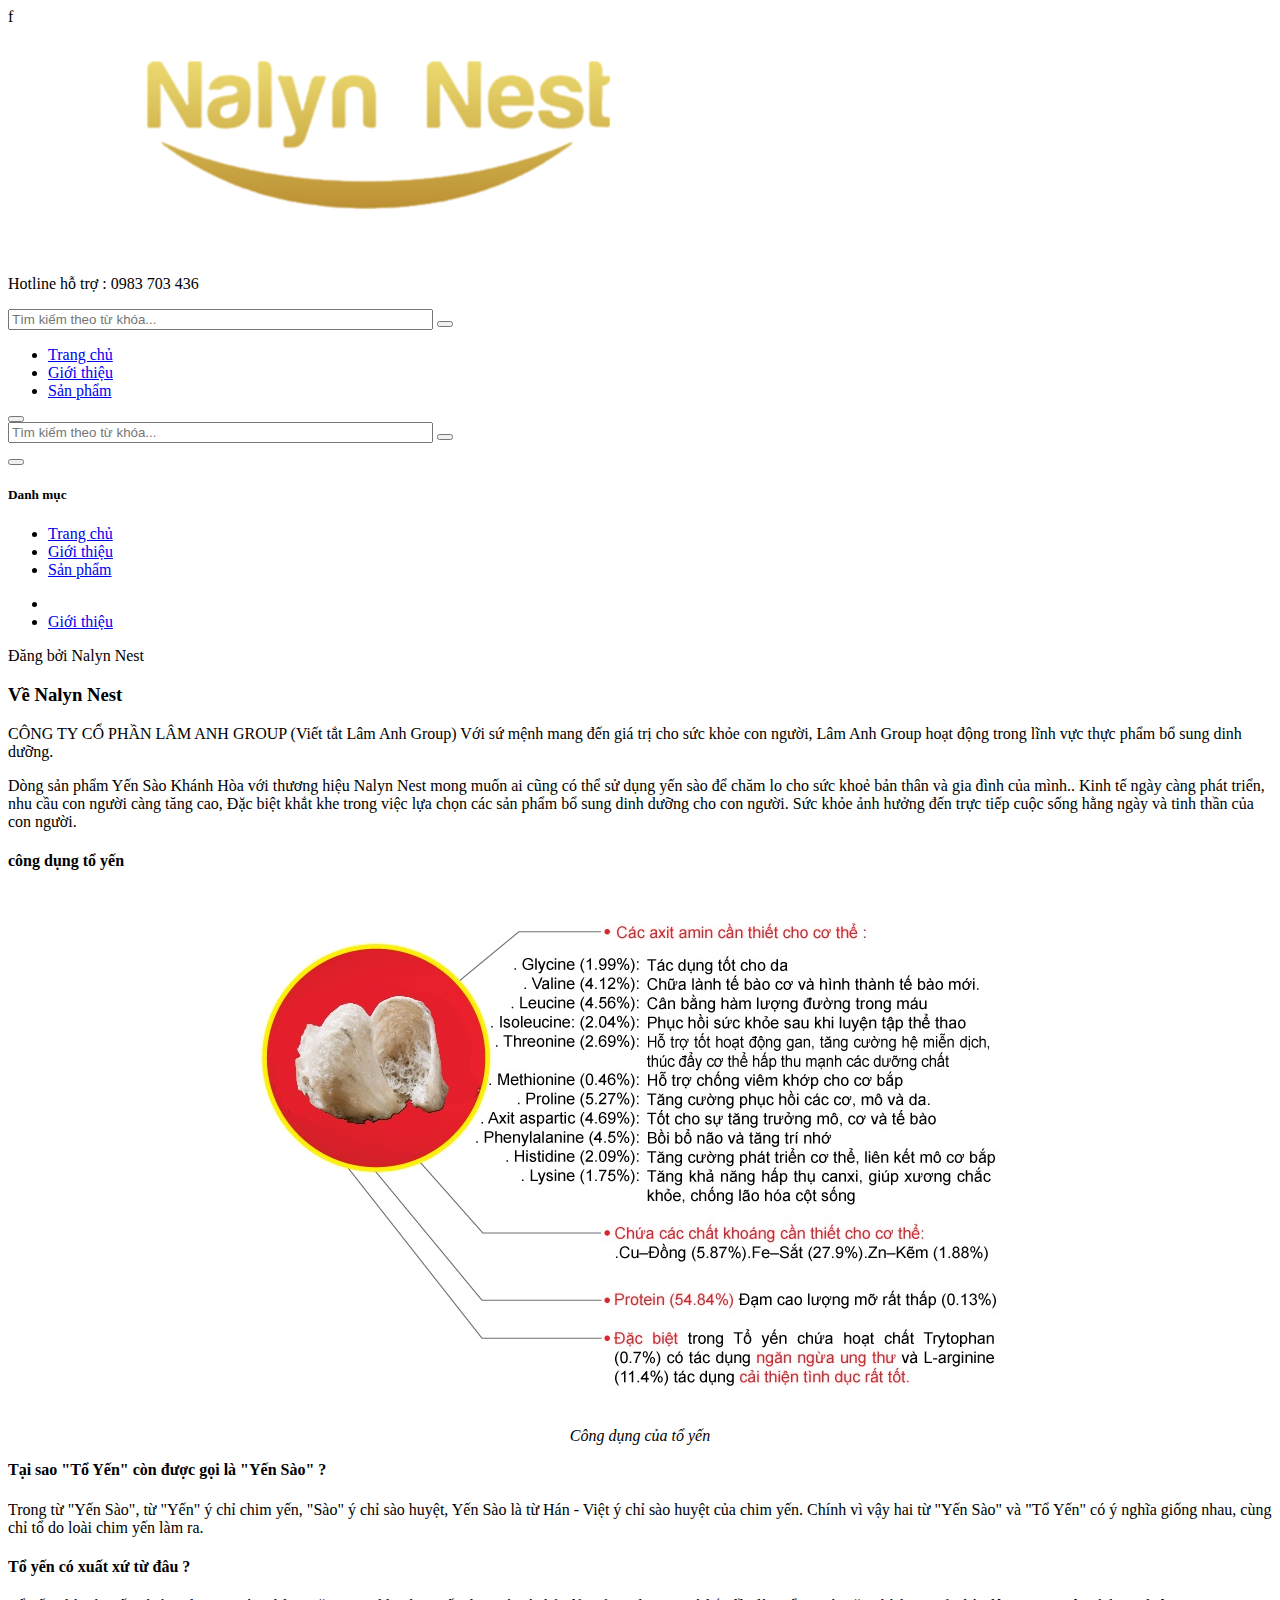
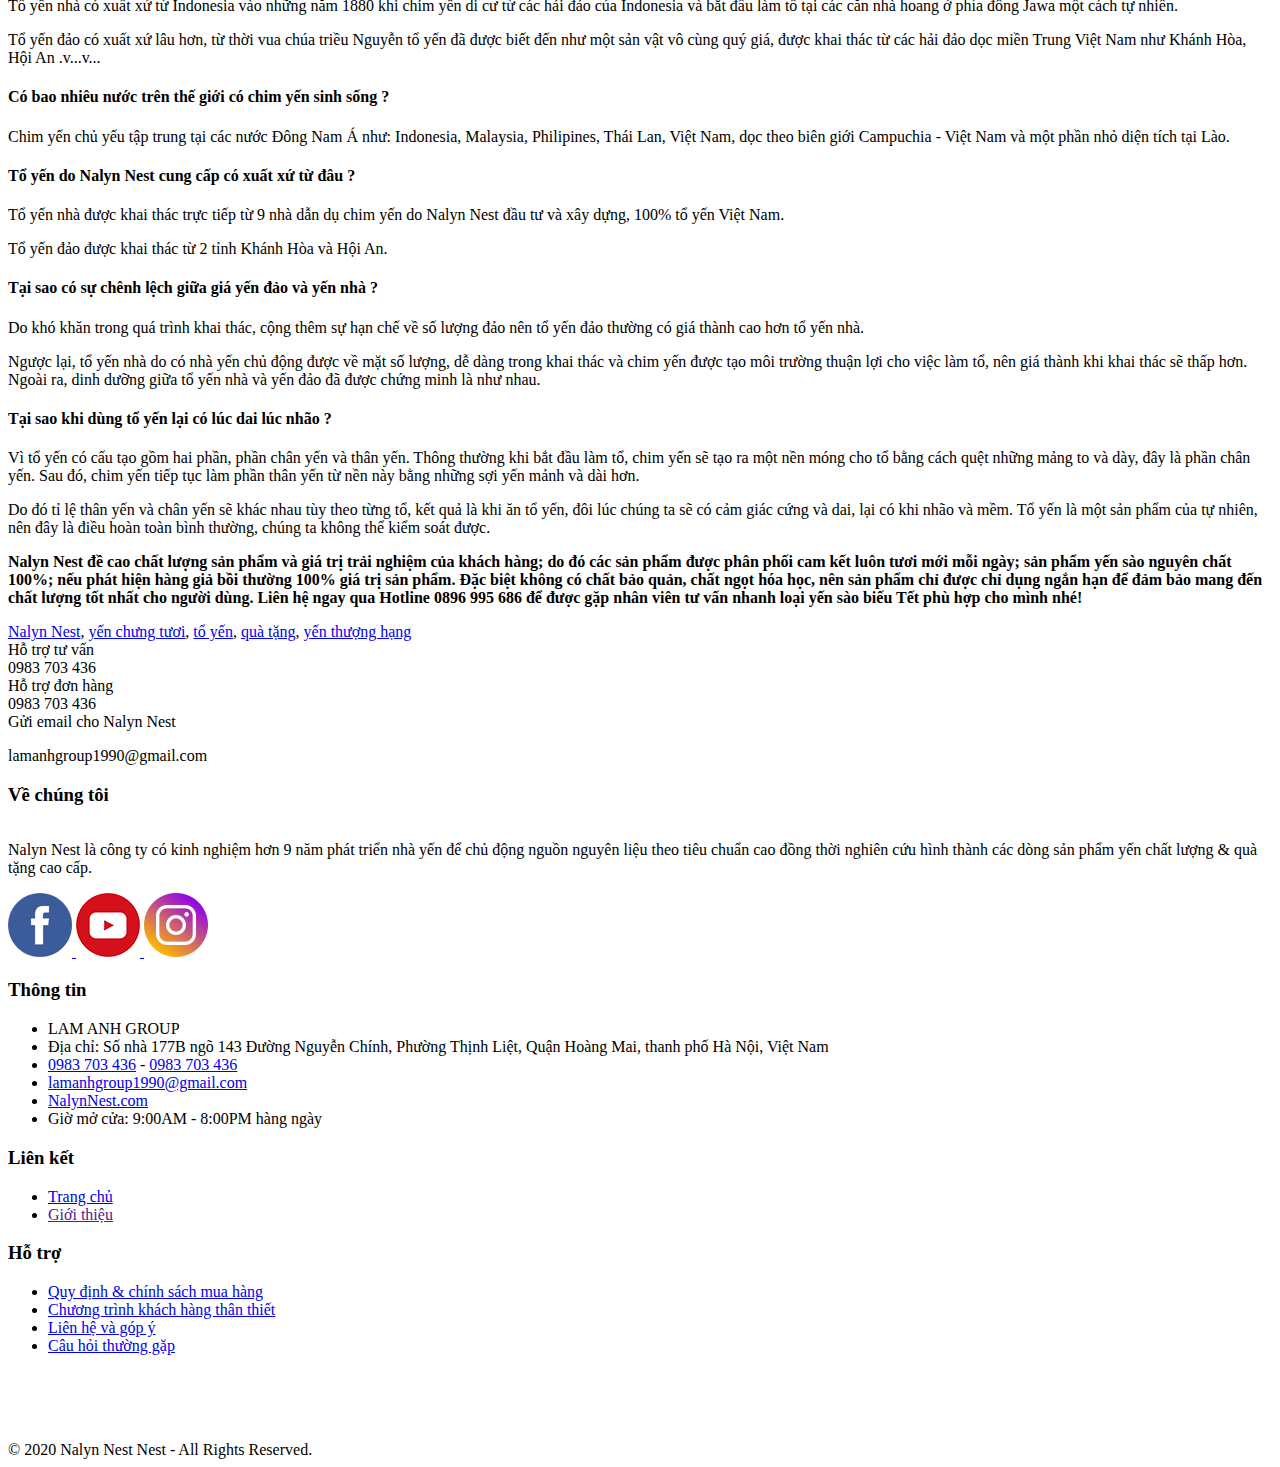
==== about.html @ 6512d7ef "Update about.html" ====
f<!doctype html>
<html class="no-js" lang="en">

<head>
    <meta charset="utf-8">
    <meta http-equiv="x-ua-compatible" content="ie=edge">
    <title>
        Nalyn Nest - Chuyên Chế Biến Và Cung Cấp Các Loại Sản Phẩm Yến Sào Cao Cấp, Đạt Chuẩn Tự Nhiên
    </title>
    <meta name="description" content="">
    <meta name="viewport" content="width=device-width, initial-scale=1">

    <!-- Favicon -->
    <link rel="shortcut icon" href="Nalyn-Nest/frontend/favicon/favicon.ico" type="image/x-icon">
    <link rel="apple-touch-icon" sizes="57x57" href="Nalyn-Nest/frontend/favicon/apple-icon-57x57.png">
    <link rel="apple-touch-icon" sizes="60x60" href="Nalyn-Nest/frontend/favicon/apple-icon-60x60.png">
    <link rel="apple-touch-icon" sizes="72x72" href="Nalyn-Nest/frontend/favicon/apple-icon-72x72.png">
    <link rel="apple-touch-icon" sizes="76x76" href="Nalyn-Nest/frontend/favicon/apple-icon-76x76.png">
    <link rel="apple-touch-icon" sizes="114x114" href="Nalyn-Nest/frontend/favicon/apple-icon-114x114.png">
    <link rel="apple-touch-icon" sizes="120x120" href="Nalyn-Nest/frontend/favicon/apple-icon-120x120.png">
    <link rel="apple-touch-icon" sizes="144x144" href="Nalyn-Nest/frontend/favicon/apple-icon-144x144.png">
    <link rel="apple-touch-icon" sizes="152x152" href="Nalyn-Nest/frontend/favicon/apple-icon-152x152.png">
    <link rel="apple-touch-icon" sizes="180x180" href="Nalyn-Nest/frontend/favicon/apple-icon-180x180.png">
    <link rel="icon" type="image/png" sizes="192x192"  href="Nalyn-Nest/frontend/favicon/android-icon-192x192.png">
    <link rel="icon" type="image/png" sizes="32x32" href="Nalyn-Nest/frontend/favicon/favicon-32x32.png">
    <link rel="icon" type="image/png" sizes="96x96" href="Nalyn-Nest/frontend/favicon/favicon-96x96.png">
    <link rel="icon" type="image/png" sizes="16x16" href="Nalyn-Nest/frontend/favicon/favicon-16x16.png">
    <link rel="manifest" href="Nalyn-Nest/frontend/favicon/manifest.json">
    <meta name="msapplication-TileColor" content="#ffffff">
    <meta name="msapplication-TileImage" content="/frontend/favicon/ms-icon-144x144.png">
    <meta name="theme-color" content="#ffffff">
    
    <!-- bootstrap v3.3.7 css -->
    <link rel="stylesheet" href="Nalyn-Nest/frontend/css/bootstrap.min.css">
    <!-- animate css -->
    <link rel="stylesheet" href="Nalyn-Nest/frontend/css/animate.css">
    <!-- jquery-ui.min css -->
    <link rel="stylesheet" href="Nalyn-Nest/frontend/css/jquery-ui.min.css">
    <!-- meanmenu css -->
    <link rel="stylesheet" href="Nalyn-Nest/frontend/css/meanmenu.css">
    <!-- nivo-slider css -->
    <link rel="stylesheet" href="Nalyn-Nest/frontend/css/nivo-slider.css">
    <!-- owl.carousel.2.0.0-beta.2.4 css -->
    <link rel="stylesheet" href="Nalyn-Nest/frontend/css/owl.carousel.css">
    <!-- magnific-popup -->
    <link rel="stylesheet" href="Nalyn-Nest/frontend/css/magnific-popup.css">
    <!-- fancybox -->
    <link rel="stylesheet" href="Nalyn-Nest/frontend/css/jquery.fancybox.min.css" />
    <!-- jquery.jgrowl -->
    <link rel="stylesheet" href="Nalyn-Nest/frontend/css/jquery.jgrowl.min.css" />
    <!-- icheck -->
    <link rel="stylesheet" href="Nalyn-Nest/frontend/css/icheck-material.min.css" />
    <link rel="stylesheet" href="Nalyn-Nest/frontend/css/icheck-material-custom.min.css" />
    <!-- font-awesome v4.6.3 css -->
    <link rel="stylesheet" href="Nalyn-Nest/frontend/css/font-awesome.min.css">
    <!-- style css -->
    <link rel="stylesheet" href="Nalyn-Nest/frontend/css/style.css">
    <!-- responsive css -->
    <link rel="stylesheet" href="Nalyn-Nest/frontend/css/responsive.css">
    <!-- modernizr css -->
    <script src="Nalyn-Nest/frontend/js/vendor/modernizr-2.8.3.min.js"></script>
    <!-- select2 css -->
    <link rel="stylesheet" href="Nalyn-Nest/frontend/css/select2.min.css">
    <!-- custom css -->
    <link rel="stylesheet" href="Nalyn-Nest/frontend/css/custom.css">
</head>

<body>
    <!--[if lt IE 8]>
        <p class="browserupgrade">You are using an <strong>outdated</strong> browser. Please <a href="http://browsehappy.com/">upgrade your browser</a> to improve your experience.</p>
    <![endif]-->
    <!-- header start -->
    <header class="header-area">
        <div class="container">
          <div class="row">
            <div class="col-lg-3 col-md-2 col-sm-12 col-12">
              <div class="logo">
                <a title="Nalyn Nest" href=""
                  ><img
                    title="Nalyn Nest"
                    alt="Nalyn Nest"
                    src="frontend\img\logo\main-logo-gradient-sharpened.png"
                /></a>
              </div>
            </div>
            <div
              class="col-lg-8 col-md-9 col-sm-0 col-0 d-none d-lg-block d-md-block"
            >
              <div class="mainmenu-area">
                <div class="top-bar clear">
                  <div class="top-bar-left pull-left">
                    <div class="hotline pull-left d-none d-lg-block d-md-block">
                      <p>Hotline hỗ trợ : 0983 703 436</p>
                    </div>
                  </div>
                  <div class="top-bar-right pull-right">
                    <div class="search-box d-none d-lg-block d-md-block">
                      <form class="autosearch-form" method="GET" action="">
                        <input
                          class="autosearch-input form-control"
                          type="text"
                          value=""
                          size="50"
                          autocomplete="off"
                          placeholder="Tìm kiếm theo từ khóa..."
                          name="keyword"
                        />
                        <button><i class="fa fa-search"></i></button>
                      </form>
                    </div>
                  </div>
                </div>
                <div class="mainmenu dropdown d-none d-lg-block d-md-block">
                  <nav>
                    <ul>
                      <li class="">
                        <a href="index.html">Trang chủ</a>
                      </li>
                      <li class="active" >
                        <a href="#">Giới thiệu</a>
                      </li>
                      <li class="" >
                        <a href="products.html">Sản phẩm</a>
                      </li>
                    </ul>
                  </nav>
                </div>
                <script>
                  function scrollToDiv(event) {
                      event.preventDefault();
                      const targetId = event.target.getAttribute('data-target');
                      const element = document.getElementById(targetId);
                      if (element) {
                          element.scrollIntoView({ behavior: 'smooth' });
                      }
                  }
                </script>
              </div>
            </div>
            
          </div>
        </div>
        <!-- mobile-menu -->
        <div class="mobile-menu-area">
          <div class="container">
            <div
              class="menu-inner d-flex justify-content-space-between align-items-center"
            >
              <button
                data-trigger="#navbar_main"
                class="d-lg-none btn show-verticalmenu"
                type="button"
              >
                <i class="fa fa-bars"></i>
              </button>
              <div class="search-box">
                <form class="autosearch-form" method="GET" action="">
                  <input
                    class="autosearch-input form-control"
                    type="text"
                    value=""
                    size="50"
                    autocomplete="off"
                    placeholder="Tìm kiếm theo từ khóa..."
                    name="keyword"
                  />
                  <button><i class="fa fa-search"></i></button>
                </form>
              </div>
  
            </div>
            <nav
              id="navbar_main"
              class="mobile-offcanvas navbar navbar-expand-lg navbar-dark"
            >
              <div class="offcanvas-header">
                <button class="btn btn-close float-right">
                  <i class="fa fa-close"></i>
                </button>
                <h5 class="py-2 text-white">Danh mục</h5>
              </div>
  
              <ul class="navbar-nav">
                <li class="nav-item">
                  <a class="nav-link" href="index.html">Trang chủ</a>
                </li>
                <li class="nav-item active">
                  <a class="nav-link" href="#">Giới thiệu</a>
                </li>
                <li class="nav-item">
                  <a class="nav-link" href="products.html">Sản phẩm</a>
                </li>
              </ul>
            </nav>
          </div>
        </div>
      </header>
<div class="line-bg-gradient"></div>
<!-- header end -->

    <!-- blog-area start -->
<div class="breadcrumbs-area bg-4">
    <div class="container">
        <div class="row">
            <div class="col-lg-12 col-md-12 col-sm-12 col-xs-12">
                <div class="woocommerce-breadcrumb mtb-15">
                    <div class="menu">
                        <ul>
                            <li><a href="/"><i class="fa fa-home"></i></a></li>
                            <li><a href="/goc-chia-se">Giới thiệu</a></li>
                        </ul>
                    </div>
                </div>
            </div>
        </div>
    </div>
</div>
<div class="line-bg-gradient to-left"></div>
<div class="blog-details ptb-50">
    <div class="container">
        <div class="row">
            <div class="">
                <div class="blog-content single-blog-content text-justify">
                    <div class="entry-meta">
                        <span>
                            <i class="fa fa-user" aria-hidden="true"></i> Đăng bởi Nalyn Nest
                        </span>
                        <!-- <span 
                            title="Feb 03, 2021 - 13:58:27">
                            <i class="fa fa-clock-o" aria-hidden="true"></i> 4 năm trước
                        </span> -->
                    </div>
                      <h3><strong>Về Nalyn Nest</strong></h3>
                      <p><span style="font-weight: 400;">CÔNG TY CỔ PHẦN LÂM ANH GROUP (Viết tắt Lâm Anh Group) Với sứ mệnh mang đến giá trị cho sức khỏe con người, Lâm Anh Group hoạt động trong lĩnh vực thực phẩm bổ sung dinh dưỡng. </span></p>
                      <p><span style="font-weight: 400;">Dòng sản phẩm Yến Sào Khánh Hòa với thương hiệu Nalyn Nest mong muốn ai cũng có thể sử dụng yến sào để chăm lo cho sức khoẻ bản thân và gia đình của mình.. Kinh tế ngày càng phát triển, nhu cầu con người càng tăng cao, Đặc biệt khắt khe trong việc lựa chọn các sản phẩm bổ sung dinh dưỡng cho con người. Sức khỏe ảnh hưởng đến trực tiếp cuộc sống hằng ngày và tinh thần của con người.</span></p>
                      <h4><strong>công dụng tổ yến</strong></h4>
                      <p style="text-align: center;"><span style="font-weight: 400;"><img src="uploads/Untitled223.jpg"></span></p>
                      <p style="text-align: center;"><em><span style="font-weight: 400;">Công dụng của tổ yến</span></em></p>
                      <h4 class="blog-title" style="text-align: justify; margin-top: 0;">Tại sao "Tổ Yến" còn được gọi là "Yến Sào" ?</h3>
                      <p><span style="font-weight: 400;">Trong từ "Yến Sào", từ "Yến" ý chỉ chim yến, "Sào" ý chỉ sào huyệt, Yến Sào là từ Hán - Việt ý chỉ sào huyệt của chim yến. Chính vì vậy hai từ "Yến Sào" và "Tổ Yến" có ý nghĩa giống nhau, cùng chỉ tổ do loài chim yến làm ra.</span></p>
                      <h4><strong>Tổ yến có xuất xứ từ đâu ?</strong></h4>
                      <p><span style="font-weight: 400;">Tổ yến nhà có xuất xứ từ Indonesia vào những năm 1880 khi chim yến di cư từ các hải đảo của Indonesia và bắt đầu làm tổ tại các căn nhà hoang ở phía đông Jawa một cách tự nhiên. </span></p>
                      <p><span style="font-weight: 400;">Tổ yến đảo có xuất xứ lâu hơn, từ thời vua chúa triều Nguyễn tổ yến đã được biết đến như một sản vật vô cùng quý giá, được khai thác từ các hải đảo dọc miền Trung Việt Nam như Khánh Hòa, Hội An .v...v...</span></p>

                      <h4><strong>Có bao nhiêu nước trên thế giới có chim yến sinh sống ? </strong></h4>
                      <p><span style="font-weight: 400;">Chim yến chủ yếu tập trung tại các nước Đông Nam Á như: Indonesia, Malaysia, Philipines, Thái Lan, Việt Nam, dọc theo biên giới Campuchia - Việt Nam và một phần nhỏ diện tích tại Lào.</span></p>
                      <h4><strong>Tổ yến do Nalyn Nest cung cấp có xuất xứ từ đâu ?</strong></h4>
                      <p><span style="font-weight: 400;">Tổ yến nhà được khai thác trực tiếp từ 9 nhà dẫn dụ chim yến do Nalyn Nest đầu tư và xây dựng, 100% tổ yến Việt Nam.</span></p>
                      <p><span style="font-weight: 400;">Tổ yến đảo được khai thác từ 2 tỉnh Khánh Hòa và Hội An.</span></p>
                      <h4><strong> Tại sao có sự chênh lệch giữa giá yến đảo và yến nhà ?</strong></h4>
                      <p><span style="font-weight: 400;">Do khó khăn trong quá trình khai thác, cộng thêm sự hạn chế về số lượng đảo nên tổ yến đảo thường có giá thành cao hơn tổ yến nhà.</span></p>

                      <p><span style="font-weight: 400;">Ngược lại, tổ yến nhà do có nhà yến chủ động được về mặt số lượng, dễ dàng trong khai thác và chim yến được tạo môi trường thuận lợi cho việc làm tổ, nên giá thành khi khai thác sẽ thấp hơn. Ngoài ra, dinh dưỡng giữa tổ yến nhà và yến đảo đã được chứng minh là như nhau.</span></p>
                      <h4><strong>Tại sao khi dùng tổ yến lại có lúc dai lúc nhão ?</strong></h4>
                      <p><span style="font-weight: 400;">Vì tổ yến có cấu tạo gồm hai phần, phần chân yến và thân yến. Thông thường khi bắt đầu làm tổ, chim yến sẽ tạo ra một nền móng cho tổ bằng cách quệt những mảng to và dày, đây là phần chân yến. Sau đó, chim yến tiếp tục làm phần thân yến từ nền này bằng những sợi yến mảnh và dài hơn.</span></p>
                      <p><span style="font-weight: 400;">Do đó tỉ lệ thân yến và chân yến sẽ khác nhau tùy theo từng tổ, kết quả là khi ăn tổ yến, đôi lúc chúng ta sẽ có cảm giác cứng và dai, lại có khi nhão và mềm. Tổ yến là một sản phẩm của tự nhiên, nên đây là điều hoàn toàn bình thường, chúng ta không thể kiểm soát được.</span></p>
                      <p><span style="font-weight: 400;"><strong>Nalyn Nest đề cao chất lượng sản phẩm v&agrave; gi&aacute; trị trải nghiệm của kh&aacute;ch h&agrave;ng; do đ&oacute; c&aacute;c sản phẩm được ph&acirc;n phối cam kết lu&ocirc;n tươi mới mỗi ng&agrave;y; sản phẩm yến s&agrave;o nguy&ecirc;n chất 100%; nếu ph&aacute;t hiện h&agrave;ng giả bồi thường 100% gi&aacute; trị sản phẩm. Đặc biệt kh&ocirc;ng c&oacute; chất bảo quản, chất ngọt h&oacute;a học, n&ecirc;n sản phẩm chỉ được chỉ dụng ngắn hạn để đảm bảo mang đến chất lượng tốt nhất cho người d&ugrave;ng. Li&ecirc;n hệ ngay qua Hotline 0896 995 686 để được gặp nh&acirc;n vi&ecirc;n tư vấn nhanh loại yến s&agrave;o biếu Tết ph&ugrave; hợp cho m&igrave;nh nh&eacute;!</strong></span></p>
                    <div class="entry-meta-category-tag border-bottom border-top ptb-20 mt-30">
                        <div class="category">
                            <i class="fa fa-bookmark"></i>
                                <a href="#">Nalyn Nest</a>,
                                <a href="#">yến chưng tươi</a>,
                                <a href="#">tổ yến</a>,
                                <a href="#">quà tặng</a>,
                                <a href="#">yến thượng hạng</a>
                        </div>
                    </div>
                </div>
                

                    
            </div>
            
            </div>
        </div>
    </div>
</div>
<!-- footer area start -->

    <!-- footer area start -->
    <footer>
        <div class="top-footer ptb-50 bg-2">
          <div class="container">
            <div class="row">
              <div class="col-lg-4 col-md-6">
                <div class="contact clear">
                  <div class="icon">
                    <i class="fa fa-phone"></i>
                    <span>Hỗ trợ </span>
                    <span> tư vấn</span>
                  </div>
                  <div class="text">0983 703 436</div>
                </div>
              </div>
              <div class="col-lg-4 col-md-6">
                <div class="contact clear">
                  <div class="icon">
                    <i class="fa fa-phone"></i>
                    <span>Hỗ trợ </span>
                    <span> đơn hàng</span>
                  </div>
                  <div class="text">0983 703 436</div>
                </div>
              </div>
              <div class="col-lg-4 col-md-6 d-md-none d-lg-block d-sm-block">
                <div class="contact clear res">
                  <div class="icon">
                    <i class="fa fa-envelope-o"></i>
                    <span> Gửi email </span>
                    <span>cho Nalyn Nest</span>
                  </div>
                  <div class="text">
                    <p>lamanhgroup1990@gmail.com</p>
                  </div>
                </div>
              </div>
            </div>
          </div>
        </div>
        <div class="footer-medil-area">
          <div class="container">
            <div class="row">
              <div class="col-md-3">
                <div class="footer-wrap pb-50">
                  <div class="footer-static-title text-uppercase mt-50 mb-30">
                    <h3>Về chúng tôi</h3>
                  </div>
                  <div class="footer-logo d-flex align-items-flex-start">
                    <img
                      class="mr-10"
                      src="frontend\img\logo\logo-full.svg"
                      alt=""
                    />
                    <span class="text-justify">
                      <p>
                        Nalyn Nest l&agrave; c&ocirc;ng ty c&oacute; kinh nghiệm hơn
                        9 năm ph&aacute;t triển nh&agrave; yến để chủ động nguồn
                        nguy&ecirc;n liệu theo ti&ecirc;u chuẩn cao đồng thời
                        nghi&ecirc;n cứu h&igrave;nh th&agrave;nh c&aacute;c
                        d&ograve;ng sản phẩm yến chất lượng &amp; qu&agrave; tặng
                        cao cấp.
                      </p>
                    </span>
                  </div>
                  <div class="footer-socials mt-10">
                    <a
                      href="https://www.facebook.com/"
                      target="_blank"
                    >
                      <img
                        src="frontend\images\socials\facebook.png"
                        alt="Facebook"
                        title="Follow us on Facebook"
                      />
                    </a>
                    <a
                      href="https://www.youtube.com/"
                      target="_blank"
                    >
                      <img
                        src="frontend\images\socials\youtube.png"
                        alt="Youtube"
                        title="Follow us on Youtube"
                      /> </a
                    ><a
                      href="https://www.instagram.com/"
                      target="_blank"
                    >
                      <img
                        src="frontend\images\socials\instagram.png"
                        alt="Instagram"
                        title="Follow us on Instagram"
                      />
                    </a>
                  </div>
                </div>
              </div>
              <div class="col-md-4">
                <div class="footer-wrap pb-50">
                  <div class="footer-static-title text-uppercase mt-50 mb-30">
                    <h3>Thông tin</h3>
                  </div>
                  <div class="footer-menu contact-info">
                    <ul>
                      <li>
                        <i class="fa fa-home"></i> LAM ANH GROUP
                      </li>
                      <li>
                        <i class="fa fa-map-marker"></i> Địa chỉ: Số nhà 177B ngõ 143 Đường Nguyễn Chính, Phường Thịnh Liệt, Quận Hoàng Mai, thanh phố Hà Nội, Việt Nam
                      </li>
                      <li>
                        <i class="fa fa-phone"></i>
                        <a href="tel:">0983 703 436</a> -
                        <a href="tel:">0983 703 436</a>
                      </li>
                      <li>
                        <i class="fa fa-envelope-o"></i>
                        <a href="mailto:lamanhgroup1990@gmail.com"
                          >lamanhgroup1990@gmail.com</a
                        >
                      </li>
                      <li>
                        <i class="fa fa-globe"></i>
                        <a href="http:/NalynNest.com">NalynNest.com</a>
                      </li>
                      <li>
                        <i class="fa fa-clock-o"></i> Giờ mở cửa: 9:00AM - 8:00PM
                        hàng ngày
                      </li>
                    </ul>
                  </div>
                </div>
              </div>
              <div class="col-md-2">
                <div class="footer-wrap pb-50">
                  <div class="footer-static-title text-uppercase mt-50 mb-30">
                    <h3>Liên kết</h3>
                  </div>
                  <div class="footer-menu">
                    <ul>
                      <li><a href="index.html">Trang chủ</a></li>
                      <li class="nav-item active"><a href="">Giới thiệu</a></li>
                    </ul>
                  </div>
                </div>
              </div>
              <div class="col-md-3">
                <div class="footer-wrap pb-50">
                  <div class="footer-static-title text-uppercase mt-50 mb-30">
                    <h3>Hỗ trợ</h3>
                  </div>
                  <div class="footer-menu">
                    <ul>
                      <li>
                        <a href="javascript:void(0)"
                          >Quy định & chính sách mua hàng</a
                        >
                      </li>
                      <li>
                        <a href="javascript:void(0)"
                          >Chương trình khách hàng thân thiết</a
                        >
                      </li>
                      <li><a href="lien-he">Liên hệ và góp ý</a></li>
                      <li>
                        <a href="ho-tro/cau-hoi-thuong-gap"
                          >Câu hỏi thường gặp</a
                        >
                      </li>
                    </ul>
                    <iframe
                      class="mt-2"
                      src="https://www.facebook.com/"
                      width="340"
                      height="70"
                      style="border: none; overflow: hidden"
                      scrolling="no"
                      frameborder="0"
                      allowTransparency="true"
                      allow="encrypted-media"
                    ></iframe>
                  </div>
                </div>
              </div>
            </div>
          </div>
        </div>
        <div class="footer-bottom ptb-20">
          <div class="container">
            <div class="row">
              <div class="col-md-12">
                <div class="copyright text-center">
                  <span>
                    &copy; 2020 Nalyn Nest Nest - All Rights Reserved.<br />
                  </span>
                </div>
              </div>
            </div>
          </div>
        </div>
      </footer>
<!-- footer area end -->

    <!-- jquery latest version -->
    <script src="Nalyn-Nest/frontend/js/vendor/jquery-v3.4.1.min.js"></script>
    <!-- bootstrap js -->
    <script src="Nalyn-Nest/frontend/js/bootstrap.min.js"></script>
    <!-- owl.carousel.2.0.0-beta.2.4 css -->
    <script src="Nalyn-Nest/frontend/js/owl.carousel.min.js"></script>
    <!-- meanmenu js -->
    <script src="Nalyn-Nest/frontend/js/jquery.meanmenu.js"></script>
    <!-- jquery-ui js -->
    <script src="Nalyn-Nest/frontend/js/jquery-ui.min.js"></script>
    <!-- nivo-slider js -->
    <script src="Nalyn-Nest/frontend/js/jquery.nivo.slider.pack.js"></script>
    <!-- jquery countdown js -->
    <script src="Nalyn-Nest/frontend/js/jquery.countdown.min.js"></script>
    <!-- wow js -->
    <script src="Nalyn-Nest/frontend/js/wow.min.js"></script>
    <!-- plugins js -->
    <script src="Nalyn-Nest/frontend/js/plugins.js"></script>
    <!-- fancybox js -->
    <script src="Nalyn-Nest/frontend/js/jquery.fancybox.min.js"></script>
    <!-- jquery.jgrowl js -->
    <script src="Nalyn-Nest/frontend/js/jquery.jgrowl.min.js"></script>
    <!-- jquery.validate js -->
    <script src="Nalyn-Nest/frontend/js/jquery.validate.min.js"></script>
    <script src="Nalyn-Nest/frontend/js/messages_vi.js"></script>
    <!-- select2 js -->
    <script src="Nalyn-Nest/frontend/js/select2.min.js"></script>
    <script src="Nalyn-Nest/frontend/js/i18n/vi.js"></script>
    <!-- main js -->
    <script src="Nalyn-Nest/frontend/js/main.js"></script>
    <!-- custom js -->
    <script src="Nalyn-Nest/frontend/js/custom.js"></script>

    

    <div class="social-button">
        <div class="social-button-content">
          <a href="http://zalo.me/" class="zalo">
            <i class="fa" aria-hidden="true"></i>
          </a>
        </div>
  
        <a class="user-support">
          <i class="fa fa-user" aria-hidden="true"></i>
          <div class="animated alo-circle"></div>
          <div class="animated alo-circle-fill"></div>
        </a>
      </div>
  
      <script>
        $(document).ready(function () {
          $(".user-support").click(function (event) {
            $(".social-button-content").slideToggle();
          });
        });
      </script>
  
      <!-- Load Facebook SDK for JavaScript -->
      <div id="fb-root"></div>
      <script>
        window.fbAsyncInit = function () {
          FB.init({
            xfbml: true,
            version: "v9.0",
          });
        };
  
        (function (d, s, id) {
          var js,
            fjs = d.getElementsByTagName(s)[0];
          if (d.getElementById(id)) return;
          js = d.createElement(s);
          js.id = id;
          js.src = "https://connect.facebook.net/vi_VN/sdk/xfbml.customerchat.js";
          fjs.parentNode.insertBefore(js, fjs);
        })(document, "script", "facebook-jssdk");
      </script>
  
      <!-- Your Chat Plugin code -->
      <div
        class="fb-customerchat"
        attribution="setup_tool"
        page_id="1791763084450010"
        theme_color="#0A7CFF"
        logged_in_greeting="Chào bạn! Nalyn Nest có thể giúp gì cho bạn ạ?"
        logged_out_greeting="Chào bạn! Nalyn Nest có thể giúp gì cho bạn ạ?"
      ></div>
    </body>
  </html>
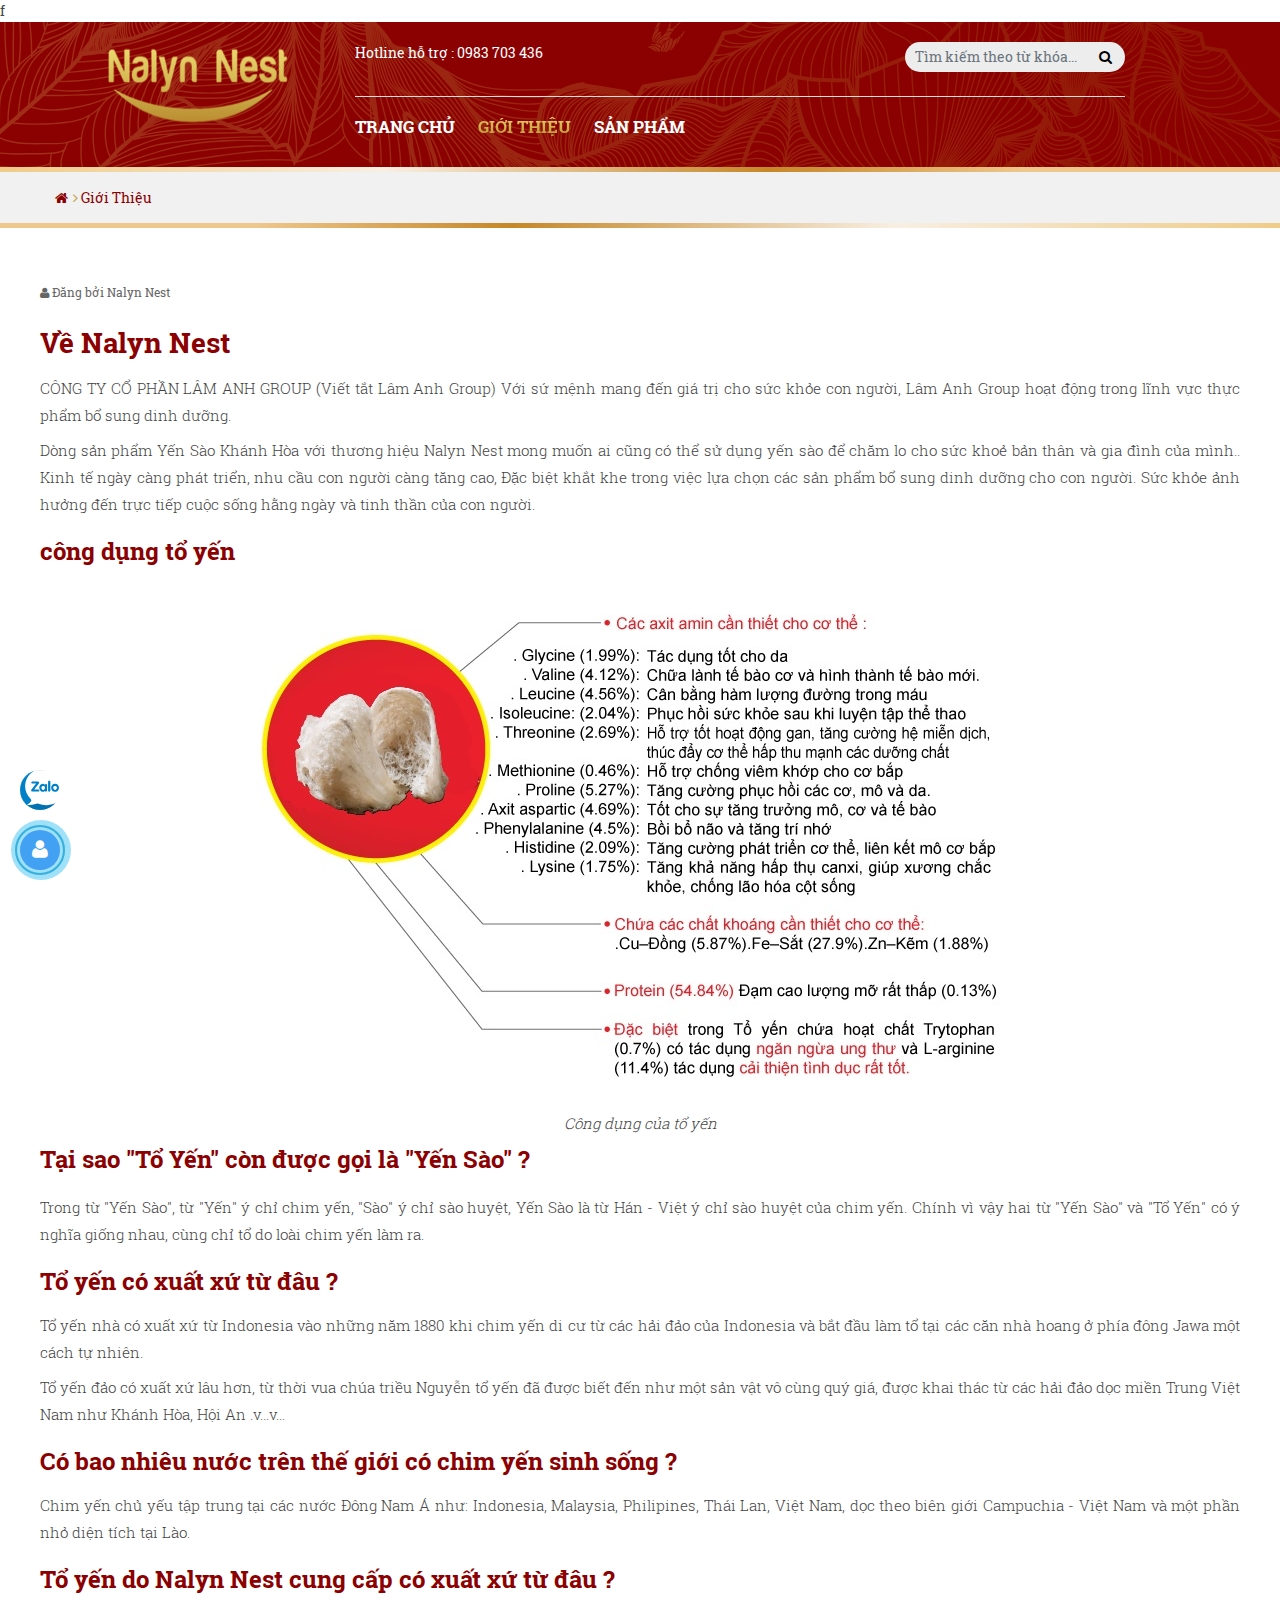
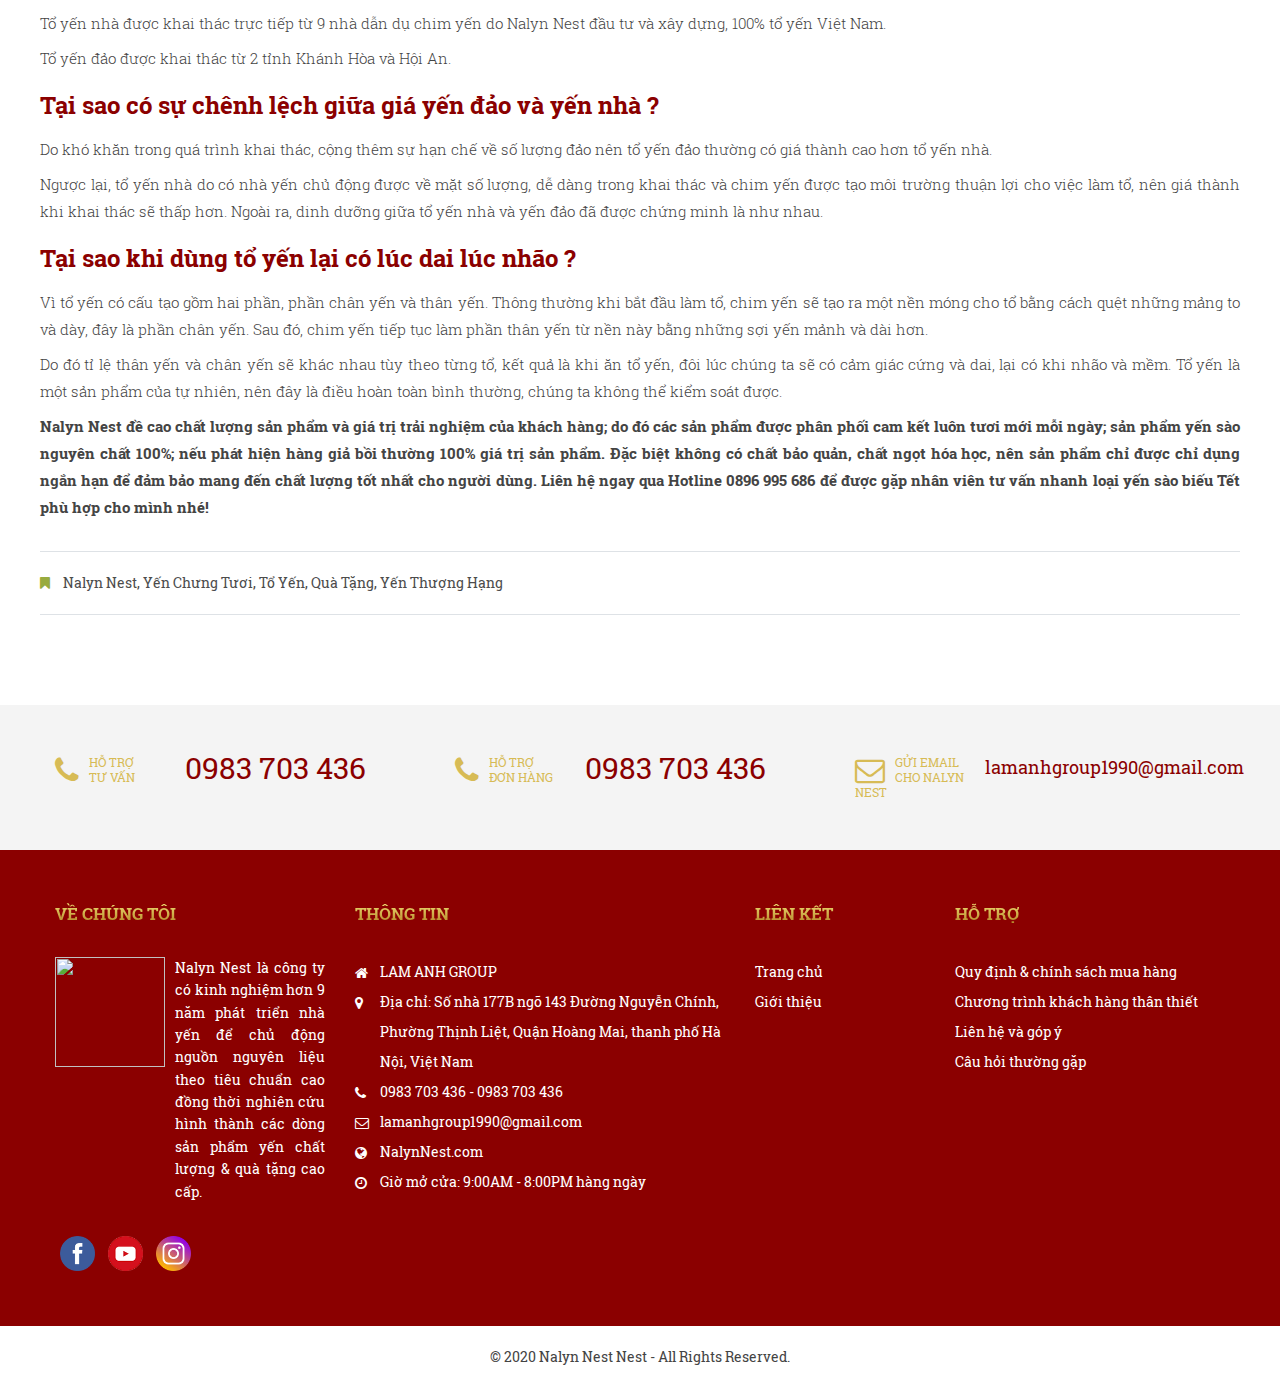
==== commit bbc14f49: "Update about.html" ====
--- a/about.html
+++ b/about.html
@@ -31,38 +31,38 @@
     <meta name="theme-color" content="#ffffff">
     
     <!-- bootstrap v3.3.7 css -->
-    <link rel="stylesheet" href="Nalyn-Nest/frontend/css/bootstrap.min.css">
+    <link rel="stylesheet" href="frontend/css/bootstrap.min.css">
     <!-- animate css -->
-    <link rel="stylesheet" href="Nalyn-Nest/frontend/css/animate.css">
+    <link rel="stylesheet" href="frontend/css/animate.css">
     <!-- jquery-ui.min css -->
-    <link rel="stylesheet" href="Nalyn-Nest/frontend/css/jquery-ui.min.css">
+    <link rel="stylesheet" href="frontend/css/jquery-ui.min.css">
     <!-- meanmenu css -->
-    <link rel="stylesheet" href="Nalyn-Nest/frontend/css/meanmenu.css">
+    <link rel="stylesheet" href="frontend/css/meanmenu.css">
     <!-- nivo-slider css -->
-    <link rel="stylesheet" href="Nalyn-Nest/frontend/css/nivo-slider.css">
+    <link rel="stylesheet" href="frontend/css/nivo-slider.css">
     <!-- owl.carousel.2.0.0-beta.2.4 css -->
-    <link rel="stylesheet" href="Nalyn-Nest/frontend/css/owl.carousel.css">
+    <link rel="stylesheet" href="frontend/css/owl.carousel.css">
     <!-- magnific-popup -->
-    <link rel="stylesheet" href="Nalyn-Nest/frontend/css/magnific-popup.css">
+    <link rel="stylesheet" href="frontend/css/magnific-popup.css">
     <!-- fancybox -->
-    <link rel="stylesheet" href="Nalyn-Nest/frontend/css/jquery.fancybox.min.css" />
+    <link rel="stylesheet" href="frontend/css/jquery.fancybox.min.css" />
     <!-- jquery.jgrowl -->
-    <link rel="stylesheet" href="Nalyn-Nest/frontend/css/jquery.jgrowl.min.css" />
+    <link rel="stylesheet" href="frontend/css/jquery.jgrowl.min.css" />
     <!-- icheck -->
-    <link rel="stylesheet" href="Nalyn-Nest/frontend/css/icheck-material.min.css" />
-    <link rel="stylesheet" href="Nalyn-Nest/frontend/css/icheck-material-custom.min.css" />
+    <link rel="stylesheet" href="frontend/css/icheck-material.min.css" />
+    <link rel="stylesheet" href="frontend/css/icheck-material-custom.min.css" />
     <!-- font-awesome v4.6.3 css -->
-    <link rel="stylesheet" href="Nalyn-Nest/frontend/css/font-awesome.min.css">
+    <link rel="stylesheet" href="frontend/css/font-awesome.min.css">
     <!-- style css -->
-    <link rel="stylesheet" href="Nalyn-Nest/frontend/css/style.css">
+    <link rel="stylesheet" href="frontend/css/style.css">
     <!-- responsive css -->
-    <link rel="stylesheet" href="Nalyn-Nest/frontend/css/responsive.css">
+    <link rel="stylesheet" href="frontend/css/responsive.css">
     <!-- modernizr css -->
     <script src="Nalyn-Nest/frontend/js/vendor/modernizr-2.8.3.min.js"></script>
     <!-- select2 css -->
-    <link rel="stylesheet" href="Nalyn-Nest/frontend/css/select2.min.css">
+    <link rel="stylesheet" href="frontend/css/select2.min.css">
     <!-- custom css -->
-    <link rel="stylesheet" href="Nalyn-Nest/frontend/css/custom.css">
+    <link rel="stylesheet" href="frontend/css/custom.css">
 </head>
 
 <body>
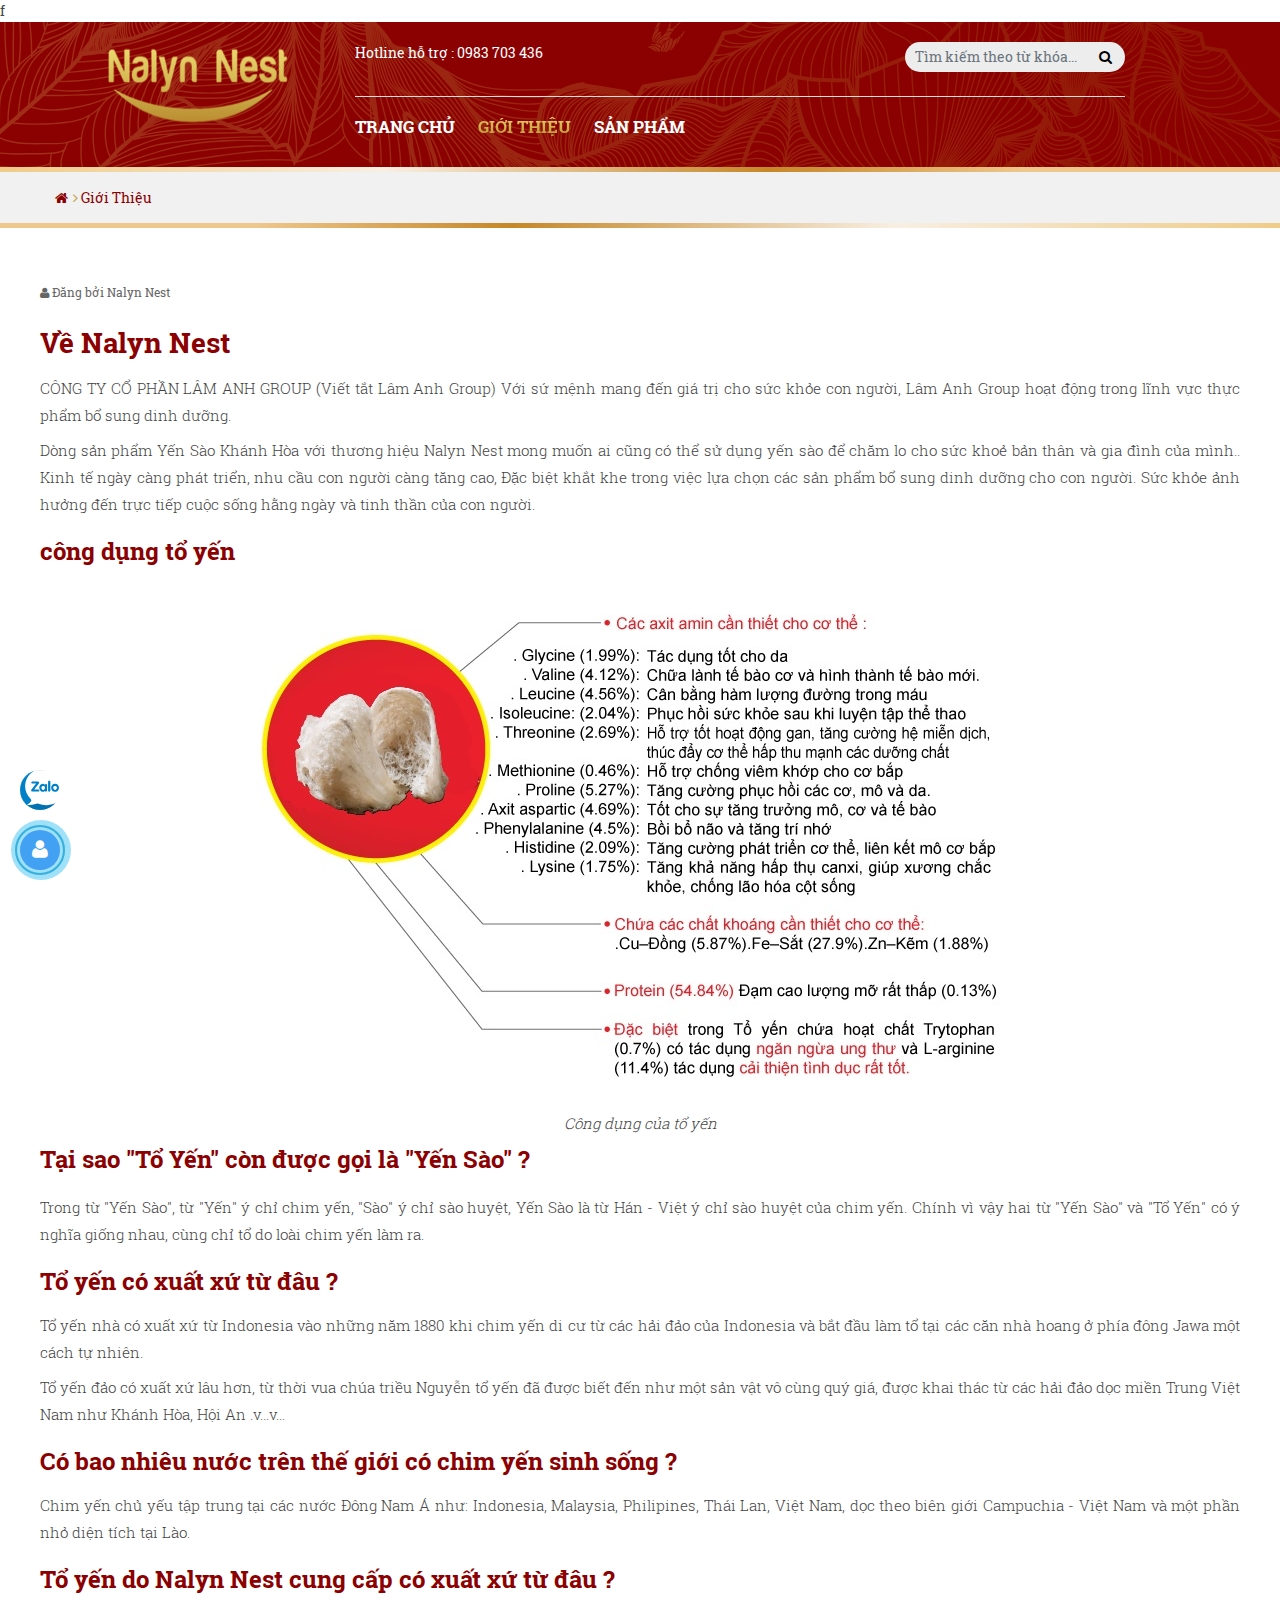
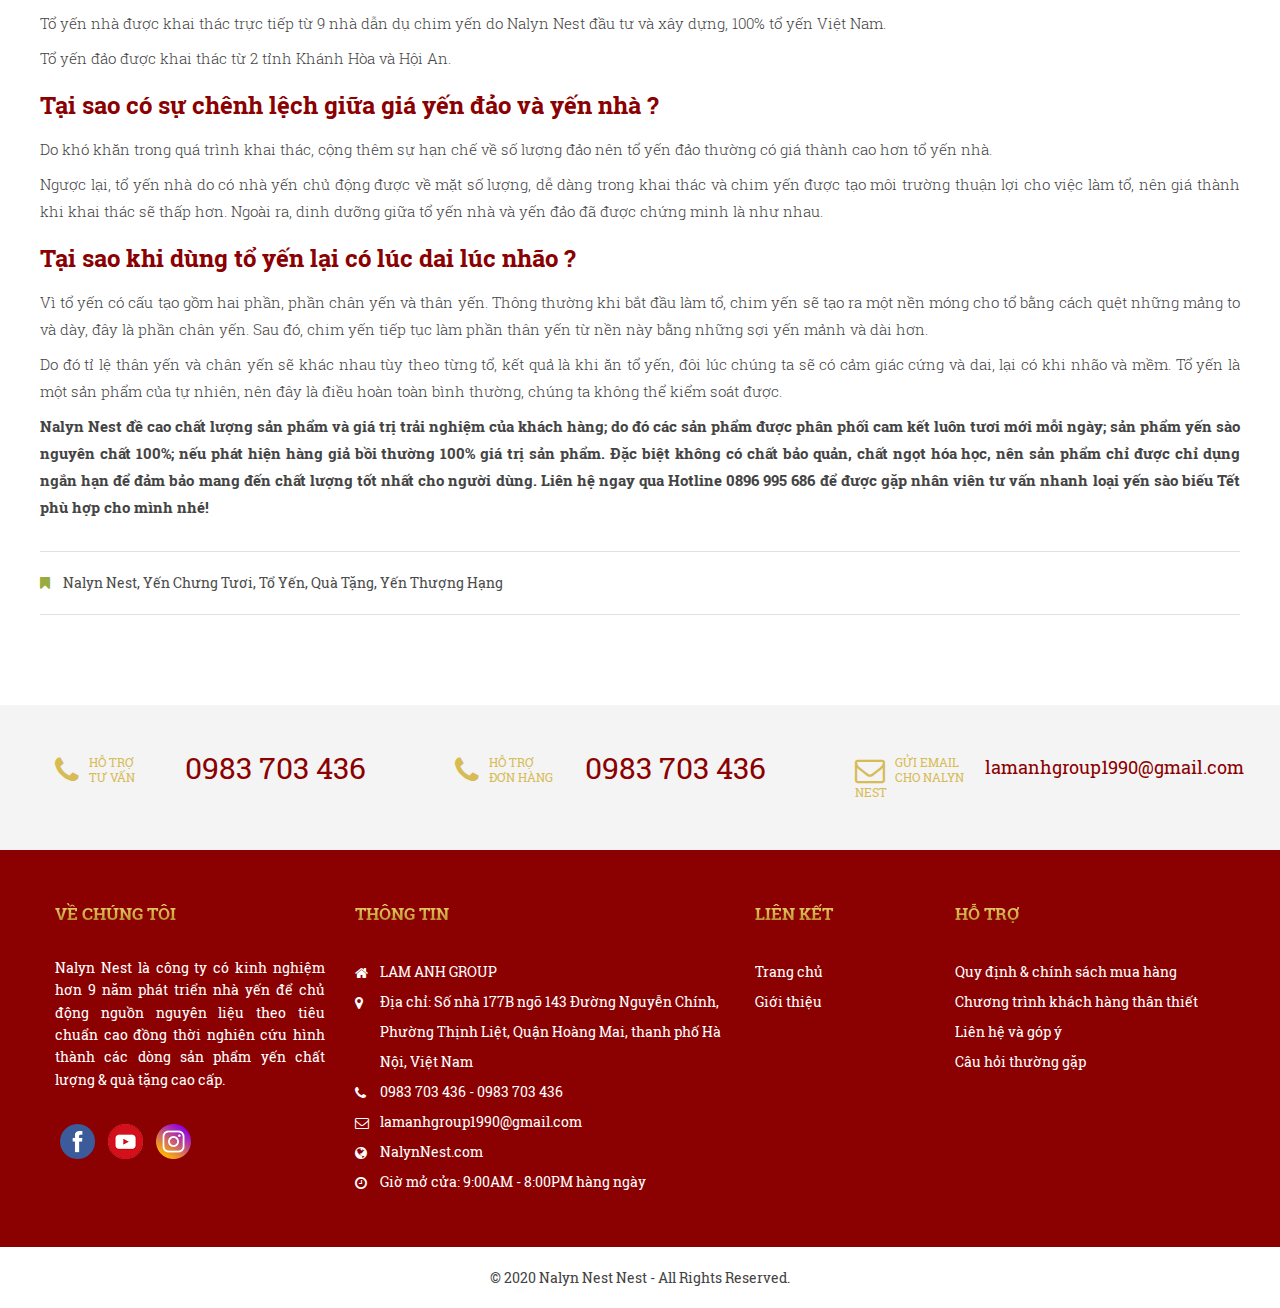
==== commit b1e6b56e: "Update about.html" ====
--- a/about.html
+++ b/about.html
@@ -326,11 +326,6 @@
                     <h3>Về chúng tôi</h3>
                   </div>
                   <div class="footer-logo d-flex align-items-flex-start">
-                    <img
-                      class="mr-10"
-                      src="frontend\img\logo\logo-full.svg"
-                      alt=""
-                    />
                     <span class="text-justify">
                       <p>
                         Nalyn Nest l&agrave; c&ocirc;ng ty c&oacute; kinh nghiệm hơn
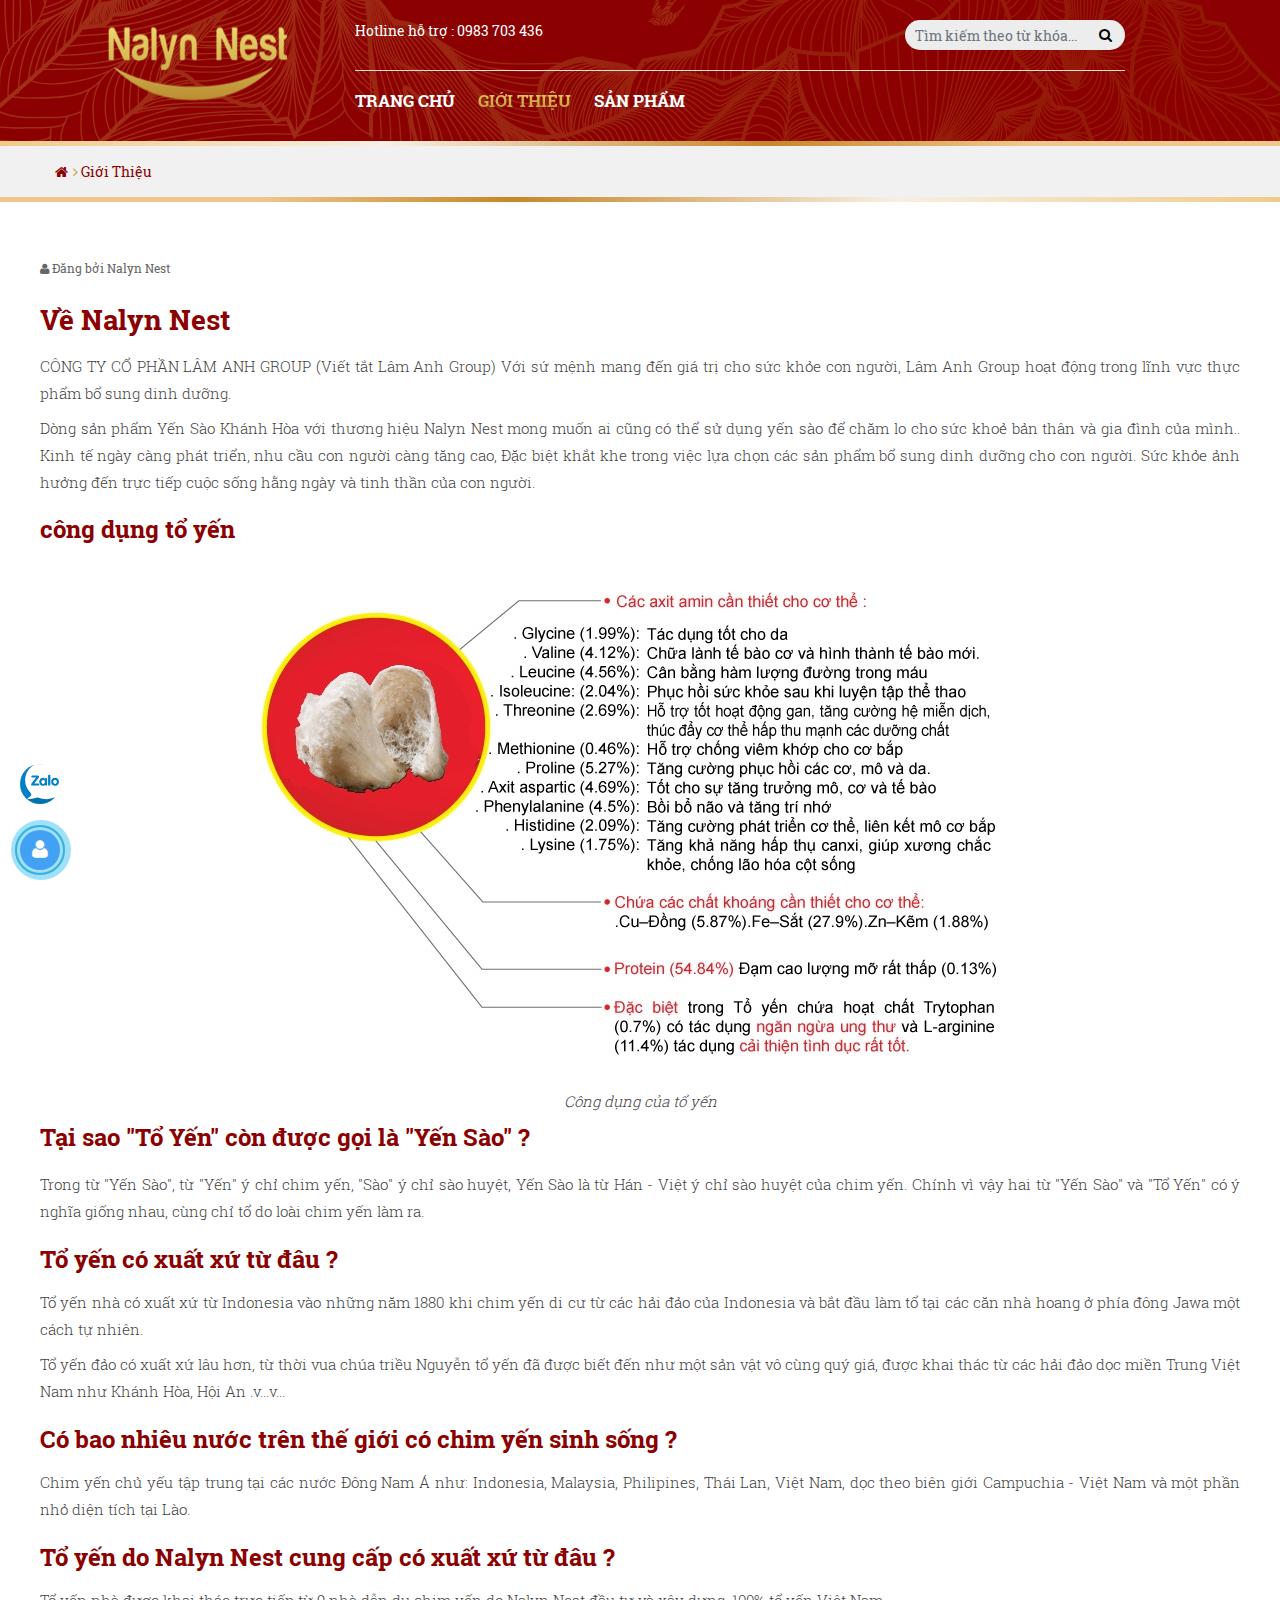
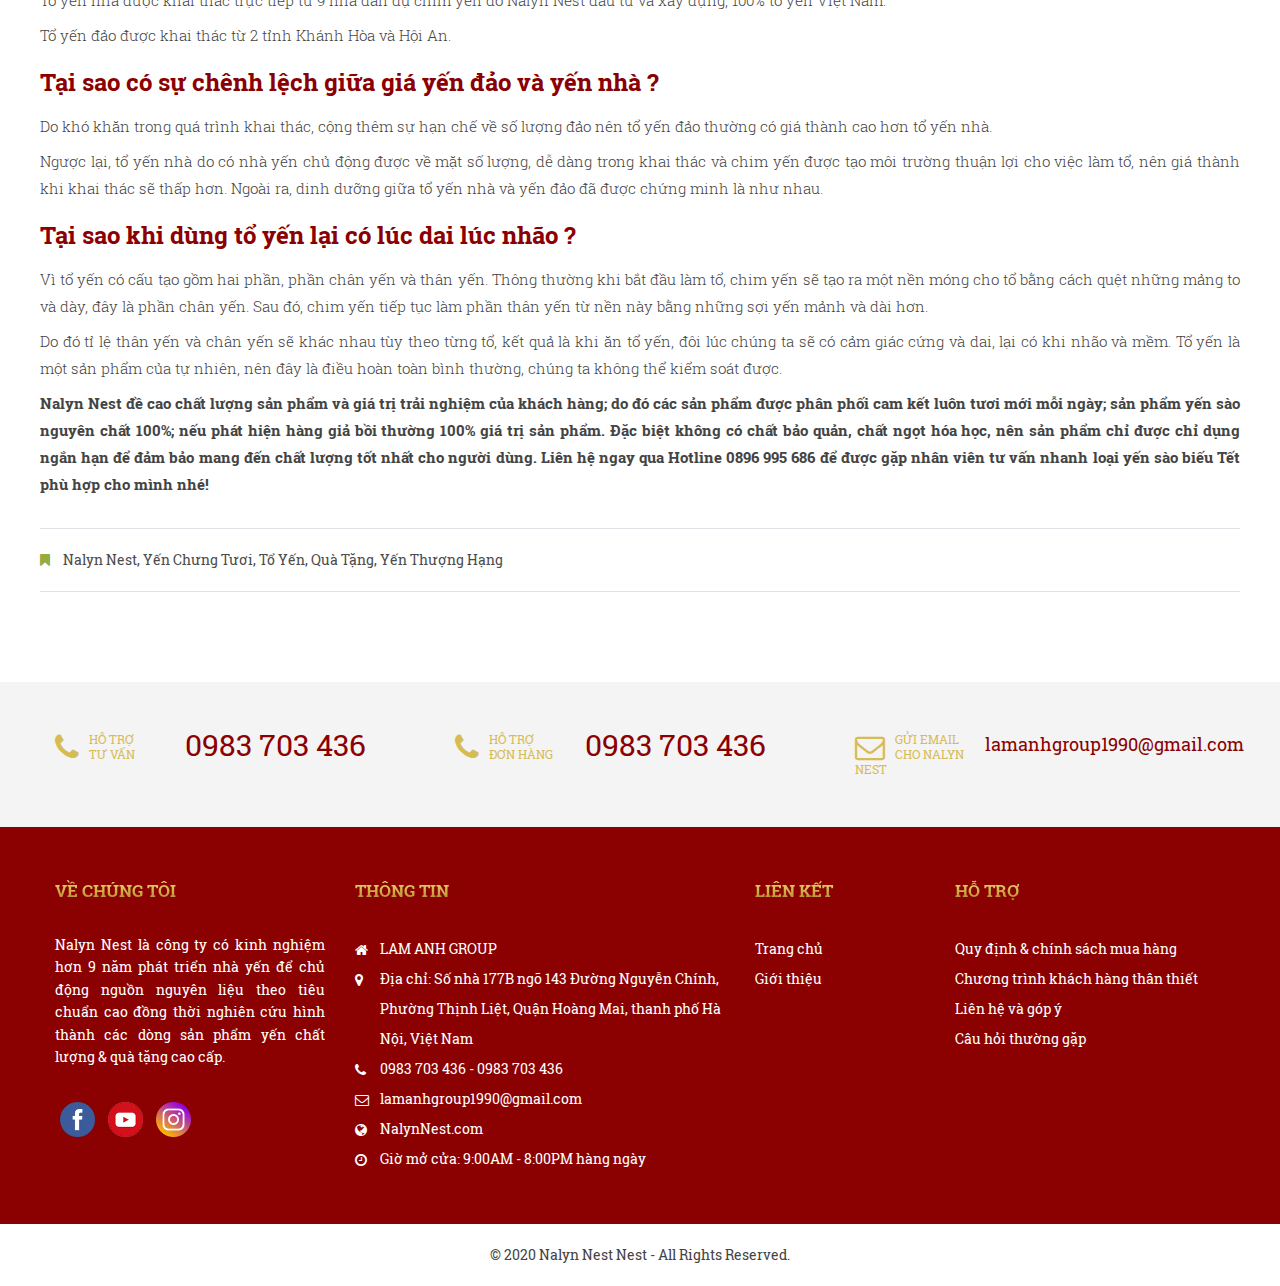
==== commit ef96e878: "Update about.html" ====
--- a/about.html
+++ b/about.html
@@ -1,4 +1,4 @@
-f<!doctype html>
+<!doctype html>
 <html class="no-js" lang="en">
 
 <head>
@@ -58,7 +58,7 @@
     <!-- responsive css -->
     <link rel="stylesheet" href="frontend/css/responsive.css">
     <!-- modernizr css -->
-    <script src="Nalyn-Nest/frontend/js/vendor/modernizr-2.8.3.min.js"></script>
+    <script src="frontend/js/vendor/modernizr-2.8.3.min.js"></script>
     <!-- select2 css -->
     <link rel="stylesheet" href="frontend/css/select2.min.css">
     <!-- custom css -->
@@ -443,17 +443,6 @@
                         >
                       </li>
                     </ul>
-                    <iframe
-                      class="mt-2"
-                      src="https://www.facebook.com/"
-                      width="340"
-                      height="70"
-                      style="border: none; overflow: hidden"
-                      scrolling="no"
-                      frameborder="0"
-                      allowTransparency="true"
-                      allow="encrypted-media"
-                    ></iframe>
                   </div>
                 </div>
               </div>
@@ -477,37 +466,37 @@
 <!-- footer area end -->
 
     <!-- jquery latest version -->
-    <script src="Nalyn-Nest/frontend/js/vendor/jquery-v3.4.1.min.js"></script>
+    <script src="frontend/js/vendor/jquery-v3.4.1.min.js"></script>
     <!-- bootstrap js -->
-    <script src="Nalyn-Nest/frontend/js/bootstrap.min.js"></script>
+    <script src="frontend/js/bootstrap.min.js"></script>
     <!-- owl.carousel.2.0.0-beta.2.4 css -->
-    <script src="Nalyn-Nest/frontend/js/owl.carousel.min.js"></script>
+    <script src="frontend/js/owl.carousel.min.js"></script>
     <!-- meanmenu js -->
-    <script src="Nalyn-Nest/frontend/js/jquery.meanmenu.js"></script>
+    <script src="frontend/js/jquery.meanmenu.js"></script>
     <!-- jquery-ui js -->
-    <script src="Nalyn-Nest/frontend/js/jquery-ui.min.js"></script>
+    <script src="frontend/js/jquery-ui.min.js"></script>
     <!-- nivo-slider js -->
-    <script src="Nalyn-Nest/frontend/js/jquery.nivo.slider.pack.js"></script>
+    <script src="frontend/js/jquery.nivo.slider.pack.js"></script>
     <!-- jquery countdown js -->
-    <script src="Nalyn-Nest/frontend/js/jquery.countdown.min.js"></script>
+    <script src="frontend/js/jquery.countdown.min.js"></script>
     <!-- wow js -->
-    <script src="Nalyn-Nest/frontend/js/wow.min.js"></script>
+    <script src="frontend/js/wow.min.js"></script>
     <!-- plugins js -->
-    <script src="Nalyn-Nest/frontend/js/plugins.js"></script>
+    <script src="frontend/js/plugins.js"></script>
     <!-- fancybox js -->
-    <script src="Nalyn-Nest/frontend/js/jquery.fancybox.min.js"></script>
+    <script src="frontend/js/jquery.fancybox.min.js"></script>
     <!-- jquery.jgrowl js -->
-    <script src="Nalyn-Nest/frontend/js/jquery.jgrowl.min.js"></script>
+    <script src="frontend/js/jquery.jgrowl.min.js"></script>
     <!-- jquery.validate js -->
-    <script src="Nalyn-Nest/frontend/js/jquery.validate.min.js"></script>
-    <script src="Nalyn-Nest/frontend/js/messages_vi.js"></script>
+    <script src="frontend/js/jquery.validate.min.js"></script>
+    <script src="frontend/js/messages_vi.js"></script>
     <!-- select2 js -->
-    <script src="Nalyn-Nest/frontend/js/select2.min.js"></script>
-    <script src="Nalyn-Nest/frontend/js/i18n/vi.js"></script>
+    <script src="frontend/js/select2.min.js"></script>
+    <script src="frontend/js/i18n/vi.js"></script>
     <!-- main js -->
-    <script src="Nalyn-Nest/frontend/js/main.js"></script>
+    <script src="frontend/js/main.js"></script>
     <!-- custom js -->
-    <script src="Nalyn-Nest/frontend/js/custom.js"></script>
+    <script src="frontend/js/custom.js"></script>
 
     
 
--- a/frontend/css/custom.css
+++ b/frontend/css/custom.css
@@ -324,7 +324,7 @@
 }
 .test-content p {
   font-style: italic;
-  color: rgb(139, 0, 0); /* Chữ màu trắng */
+  color: rgb(0, 0, 0); /* Chữ màu trắng */
   font-size: 13px; /* Điều chỉnh kích thước chữ theo nhu cầu */
   text-shadow: 2px 2px 9px black; /* Bóng đậm hơn và lớn hơn */
 }
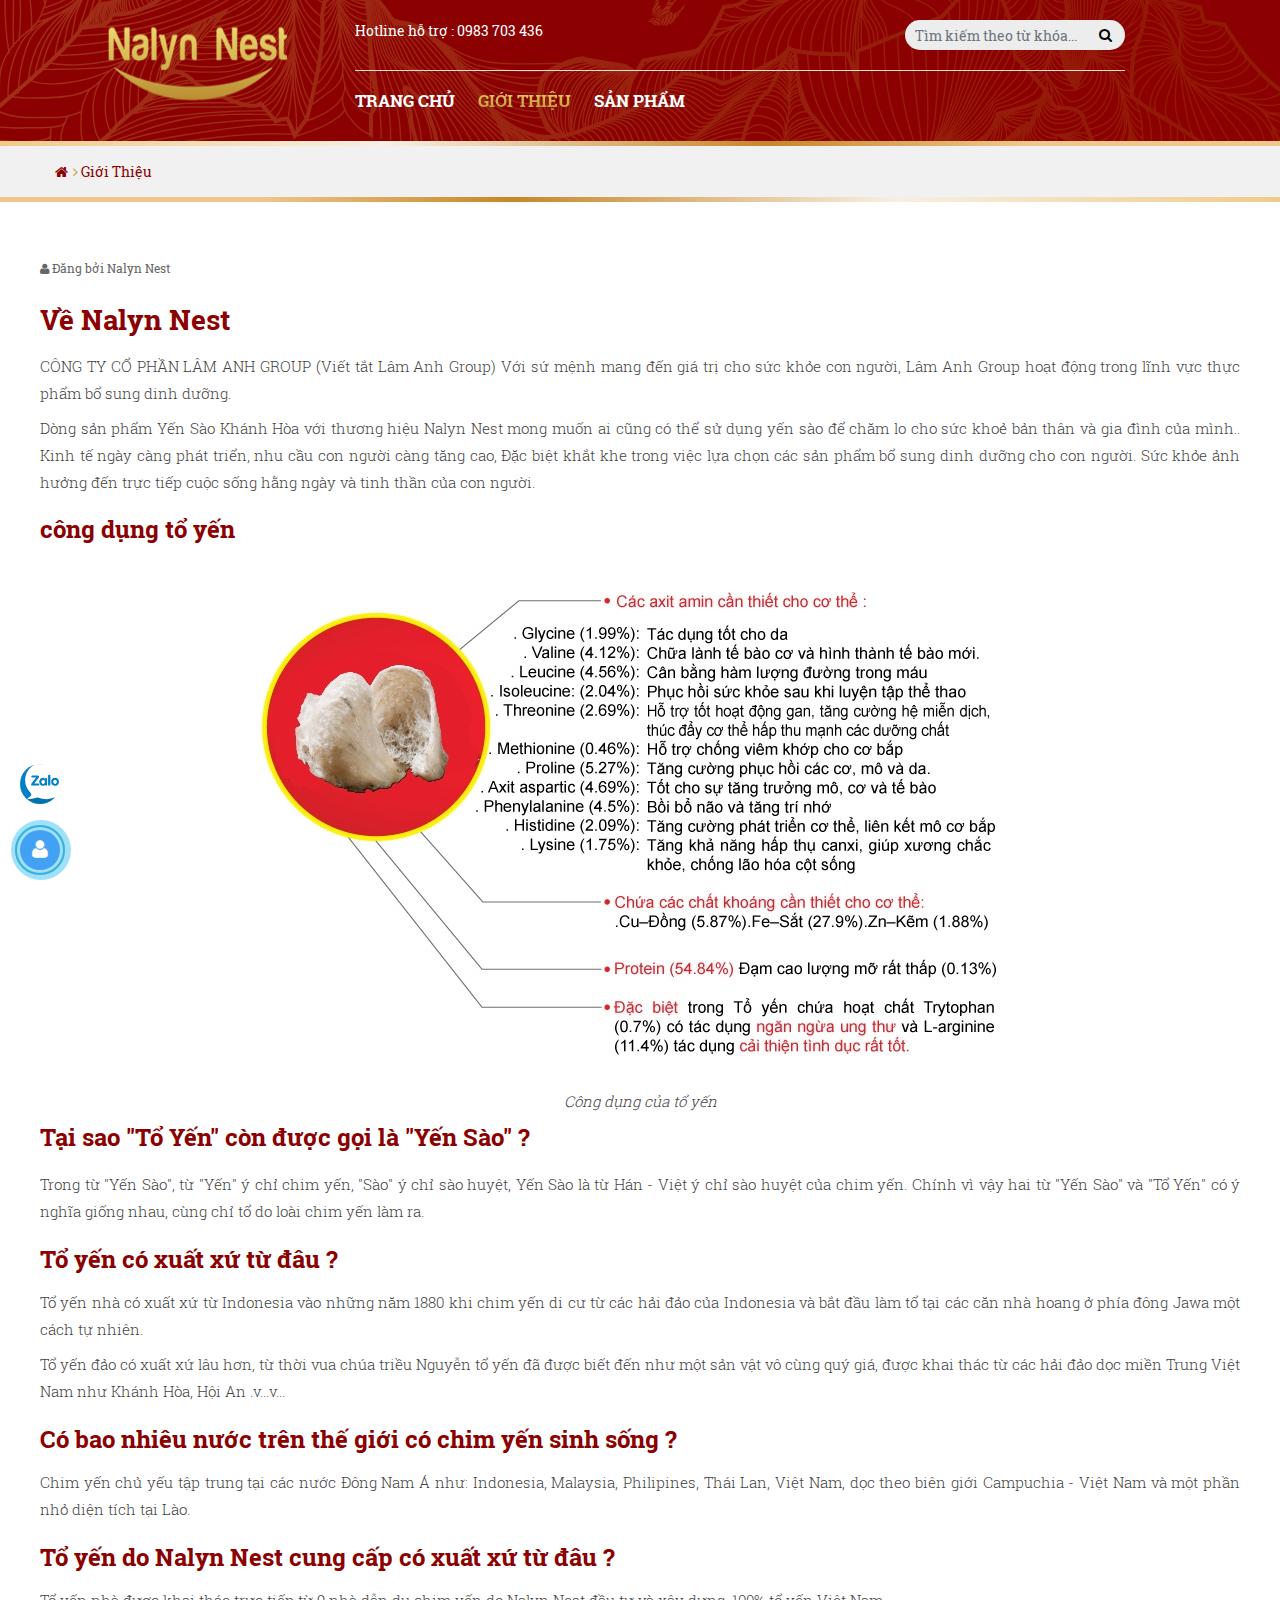
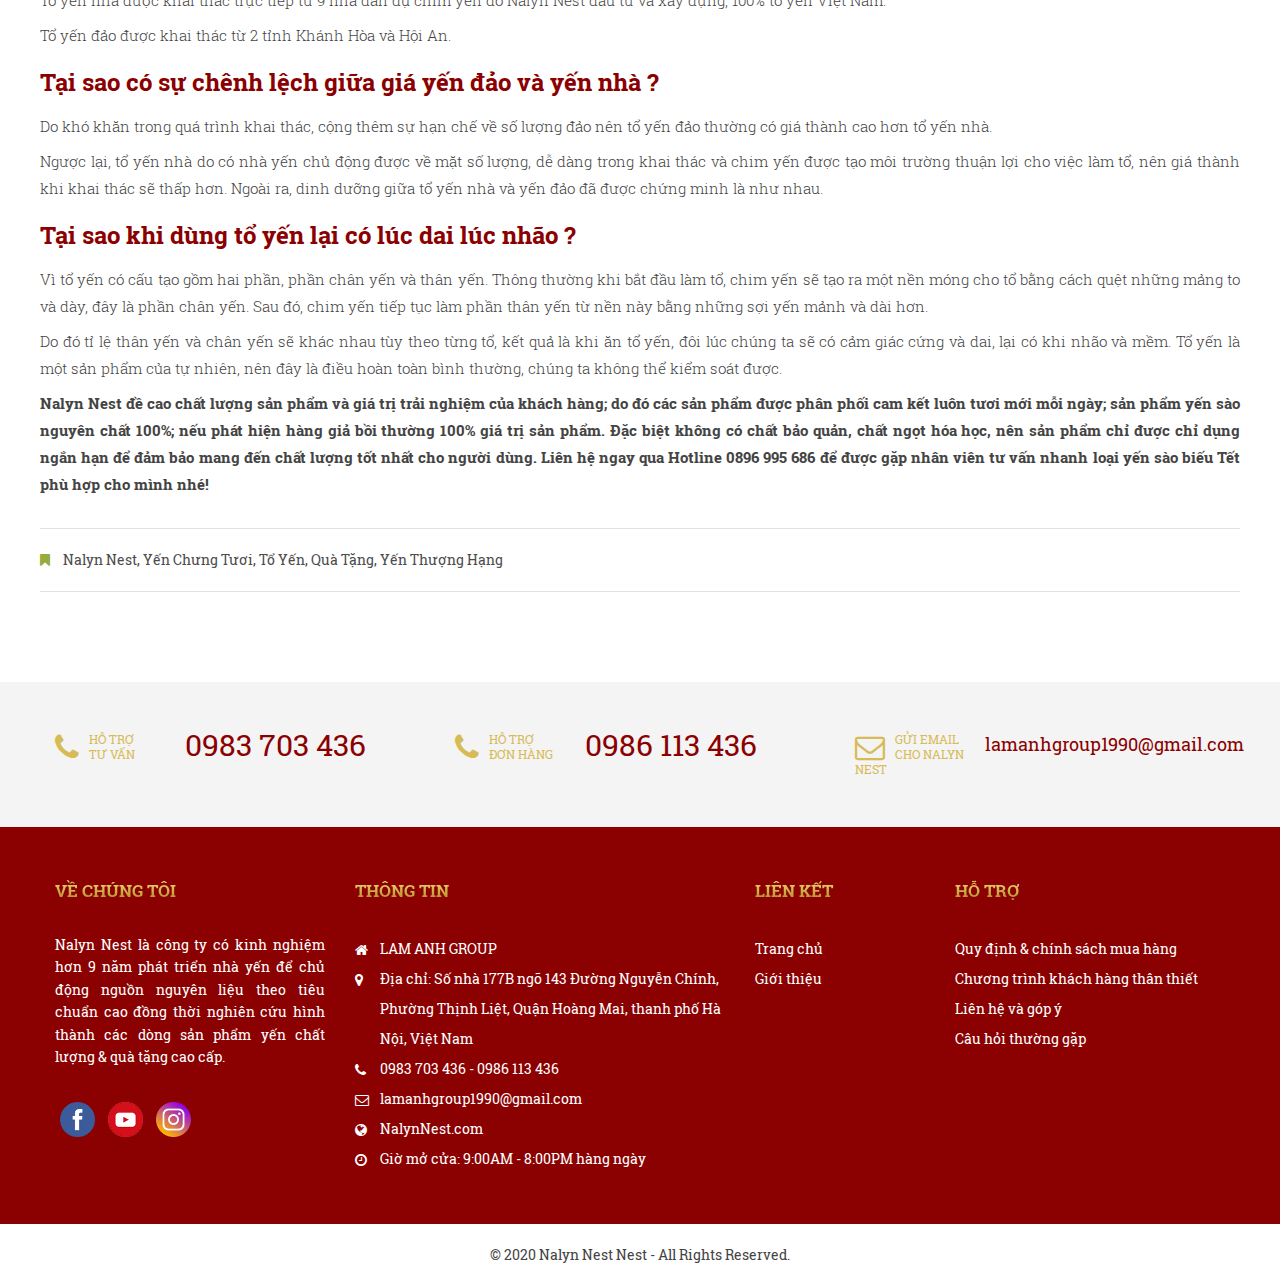
==== commit f81cf1b4: "Update about.html" ====
--- a/about.html
+++ b/about.html
@@ -25,7 +25,7 @@
     <link rel="icon" type="image/png" sizes="32x32" href="Nalyn-Nest/frontend/favicon/favicon-32x32.png">
     <link rel="icon" type="image/png" sizes="96x96" href="Nalyn-Nest/frontend/favicon/favicon-96x96.png">
     <link rel="icon" type="image/png" sizes="16x16" href="Nalyn-Nest/frontend/favicon/favicon-16x16.png">
-    <link rel="manifest" href="Nalyn-Nest/frontend/favicon/manifest.json">
+    <link rel="manifest" href="frontend/favicon/manifest.json">
     <meta name="msapplication-TileColor" content="#ffffff">
     <meta name="msapplication-TileImage" content="/frontend/favicon/ms-icon-144x144.png">
     <meta name="theme-color" content="#ffffff">
@@ -299,7 +299,7 @@
                     <span>Hỗ trợ </span>
                     <span> đơn hàng</span>
                   </div>
-                  <div class="text">0983 703 436</div>
+                  <div class="text">0986 113 436</div>
                 </div>
               </div>
               <div class="col-lg-4 col-md-6 d-md-none d-lg-block d-sm-block">
@@ -386,7 +386,7 @@
                       <li>
                         <i class="fa fa-phone"></i>
                         <a href="tel:">0983 703 436</a> -
-                        <a href="tel:">0983 703 436</a>
+                        <a href="tel:">0986 113 436</a>
                       </li>
                       <li>
                         <i class="fa fa-envelope-o"></i>
